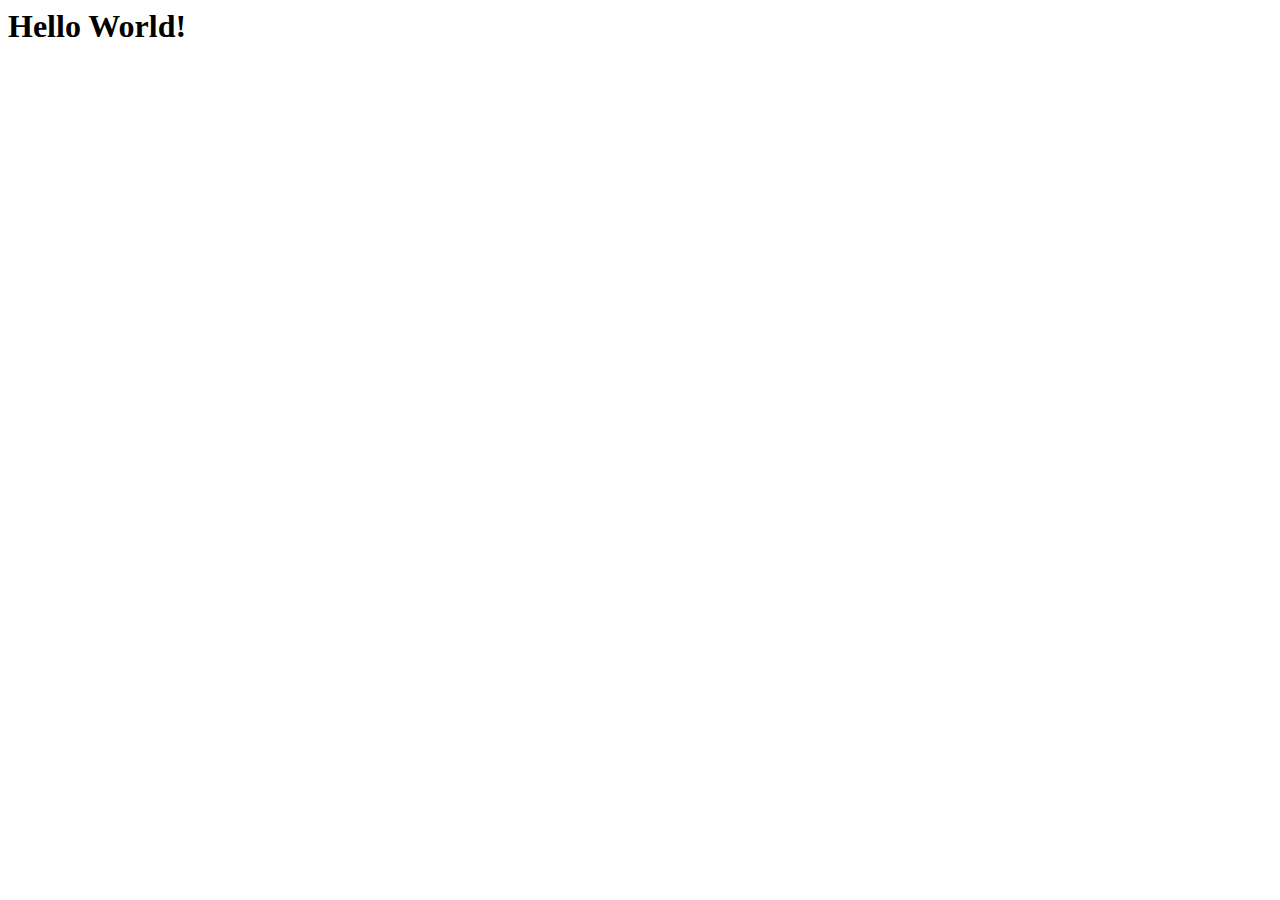
==== index.html @ 95972b45 "My first commit" ====
<html lang="en">

<head>
    <meta charset="UTF-8">
    <meta http-equiv="X-UA-Compatible" content="IE=edge">
    <meta name="viewport" content="width=device-width, initial-scale=1.0">
    <title>Document</title>
</head>

<body>
    <h1>Hello World!</h1>
</body>

</html>
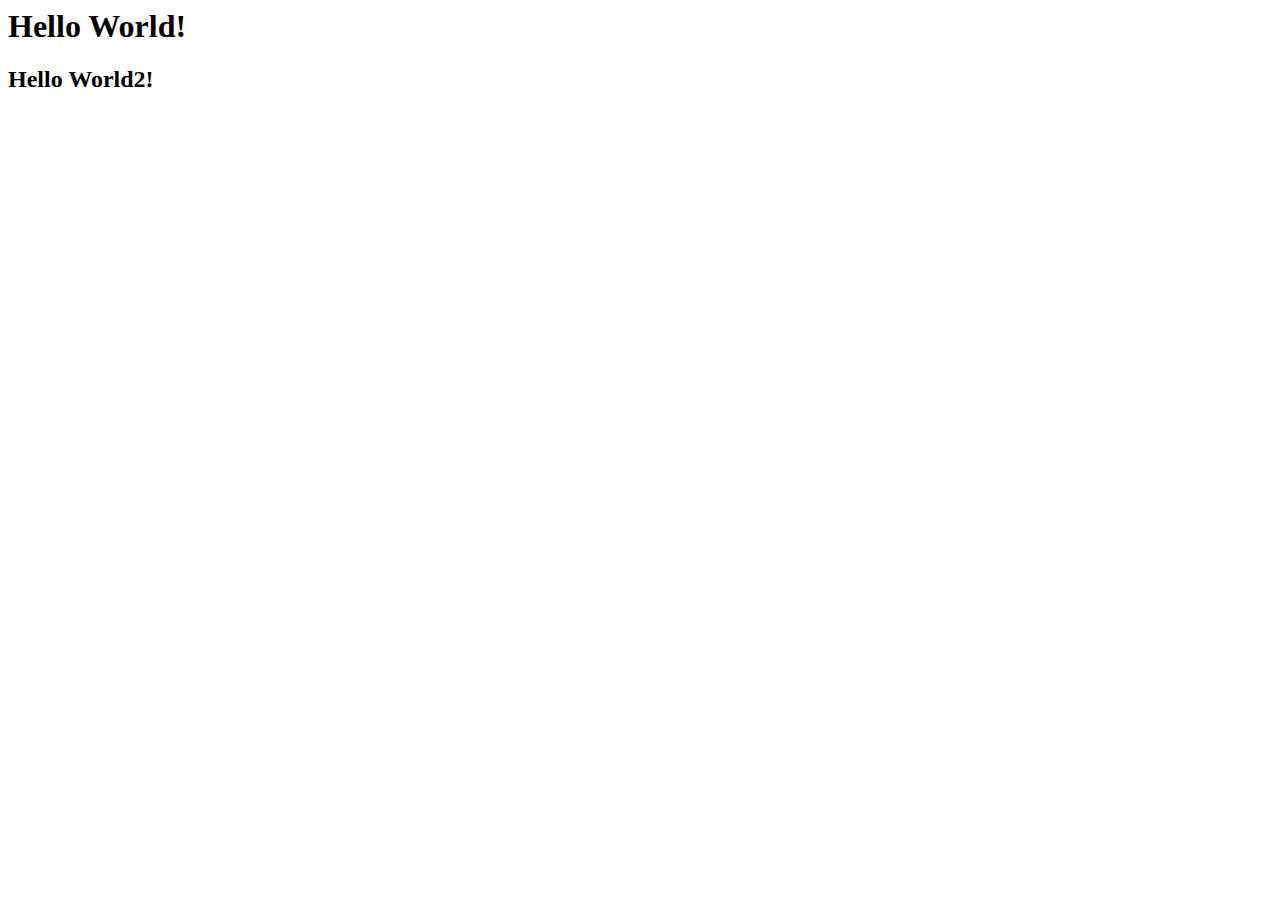
==== commit e5086c90: "Another commit" ====
--- a/index.html
+++ b/index.html
@@ -9,6 +9,7 @@
 
 <body>
     <h1>Hello World!</h1>
+    <h2>Hello World2!</h2>
 </body>
 
 </html>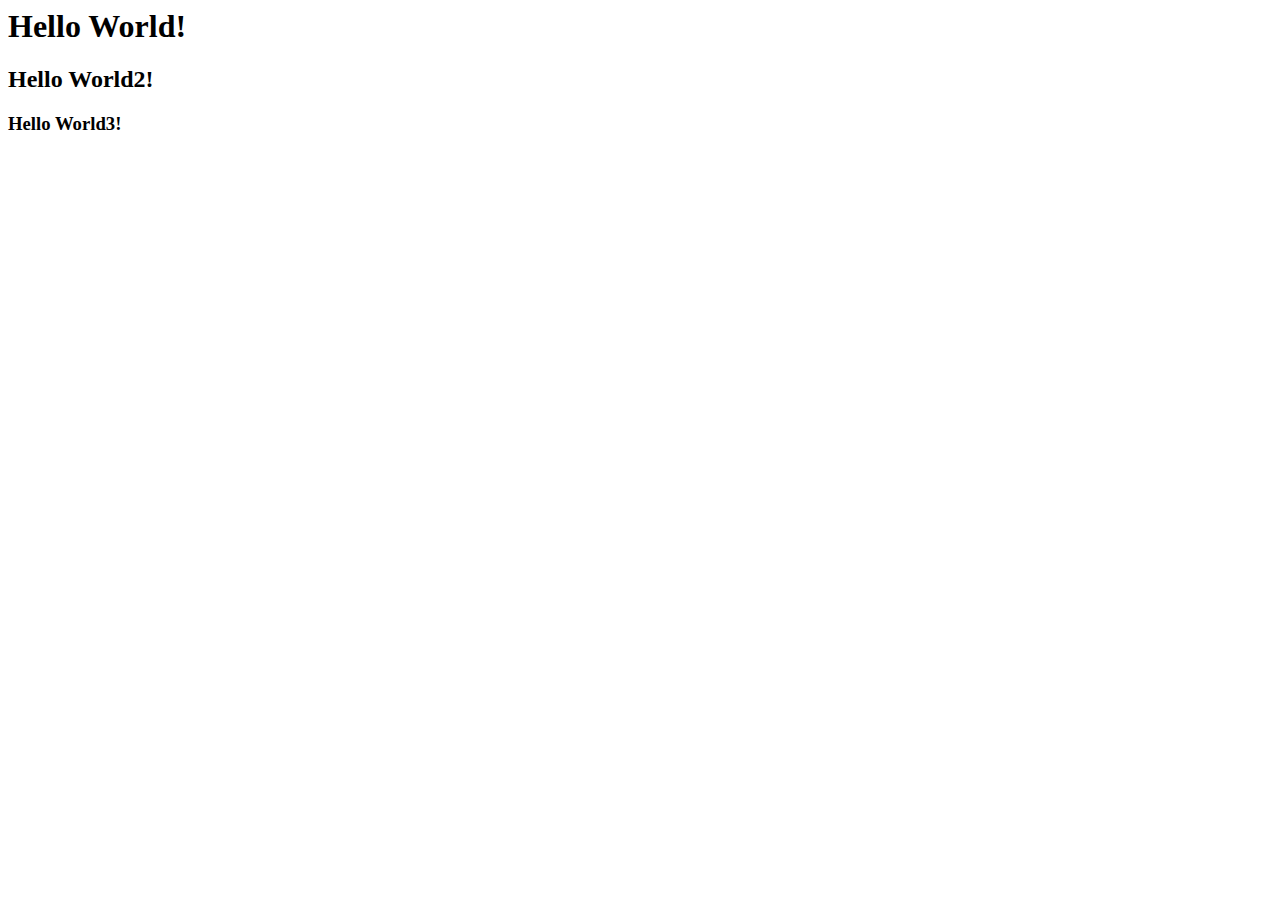
==== commit 74f3cf24: "another commit" ====
--- a/index.html
+++ b/index.html
@@ -10,6 +10,7 @@
 <body>
     <h1>Hello World!</h1>
     <h2>Hello World2!</h2>
+    <h3>Hello World3!</h3>
 </body>
 
 </html>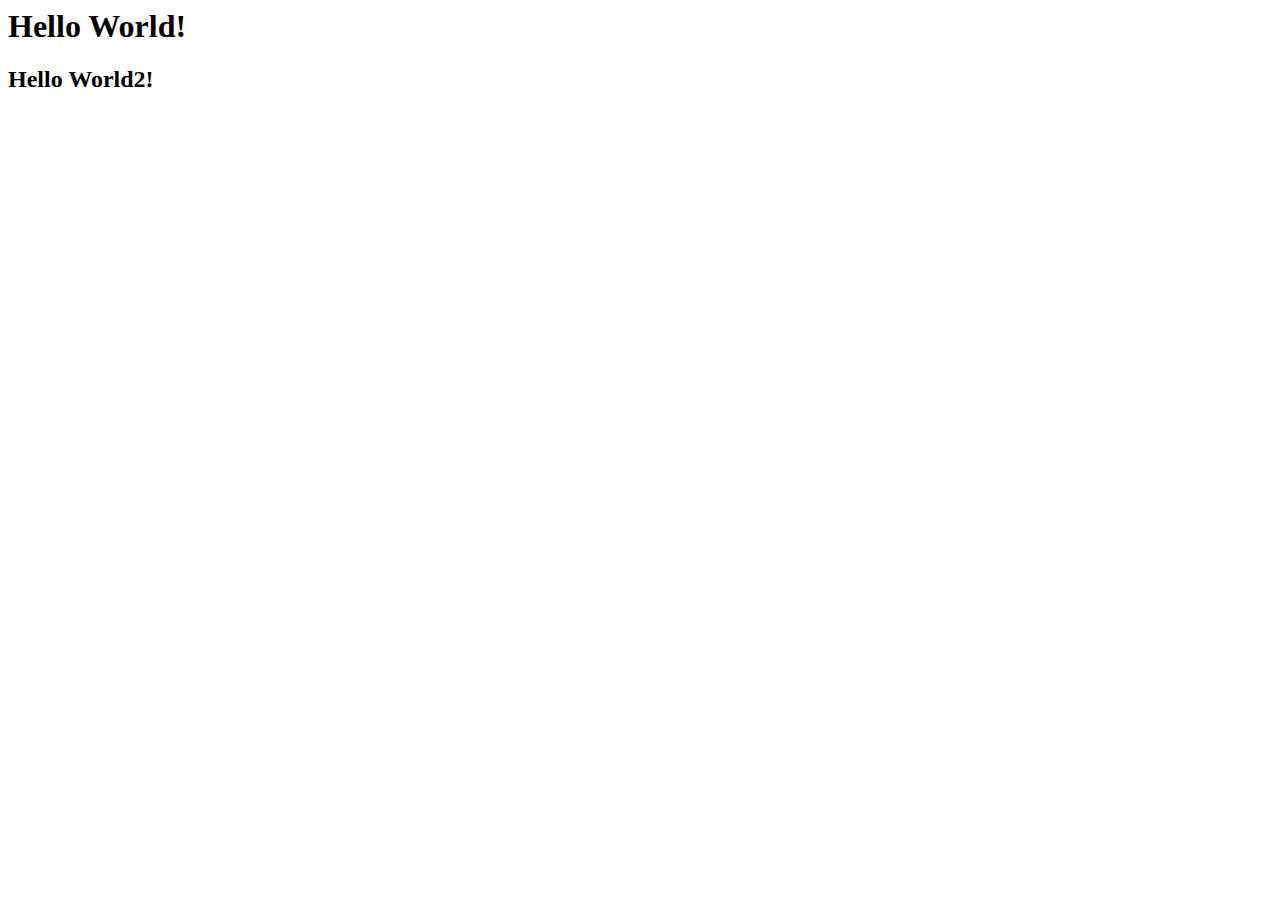
==== commit afe64950: "Modified html" ====
--- a/index.html
+++ b/index.html
@@ -10,7 +10,6 @@
 <body>
     <h1>Hello World!</h1>
     <h2>Hello World2!</h2>
-    <h3>Hello World3!</h3>
 </body>
 
 </html>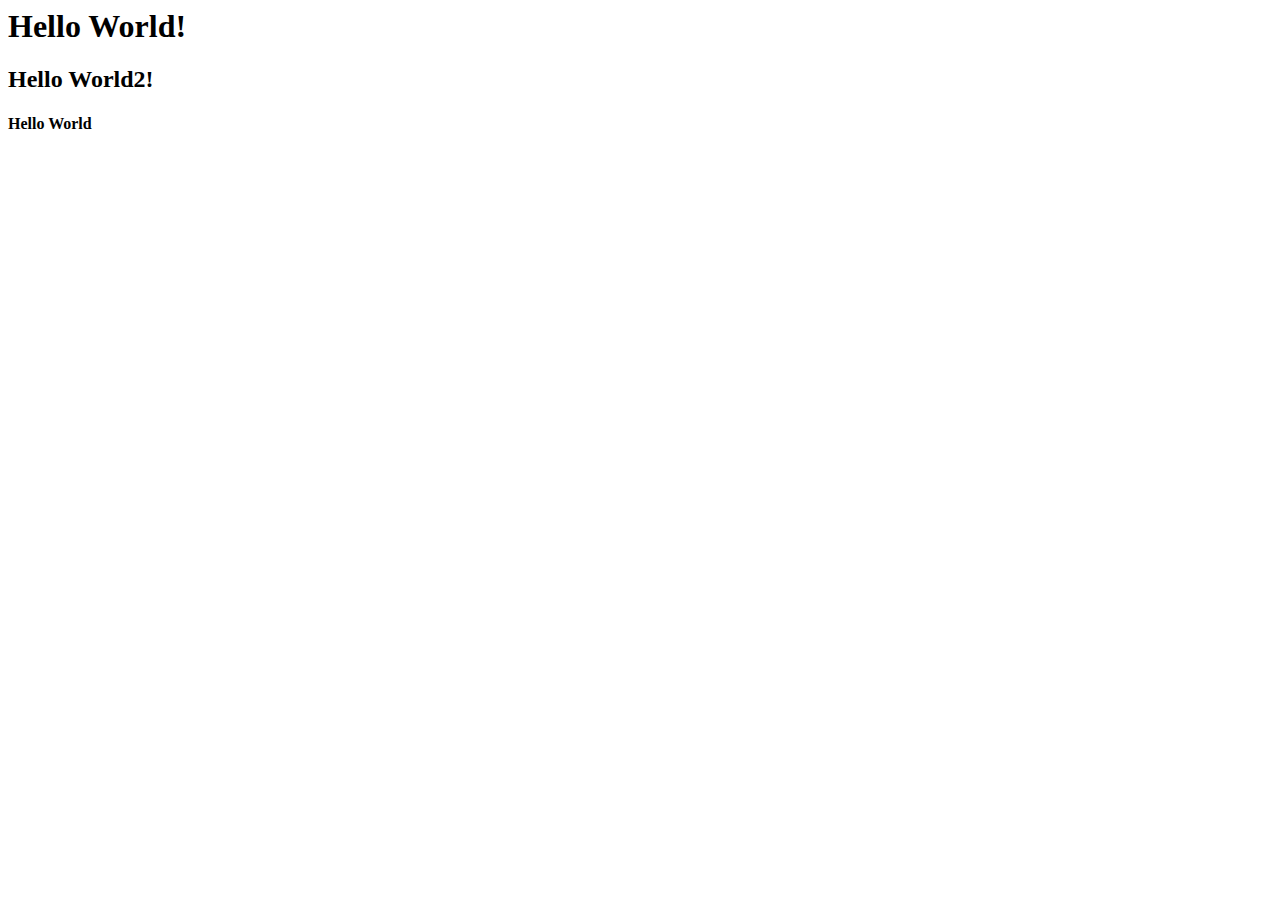
==== commit 4cdea54d: "Modified html" ====
--- a/index.html
+++ b/index.html
@@ -10,6 +10,7 @@
 <body>
     <h1>Hello World!</h1>
     <h2>Hello World2!</h2>
+    <h4>Hello World</h4>
 </body>
 
 </html>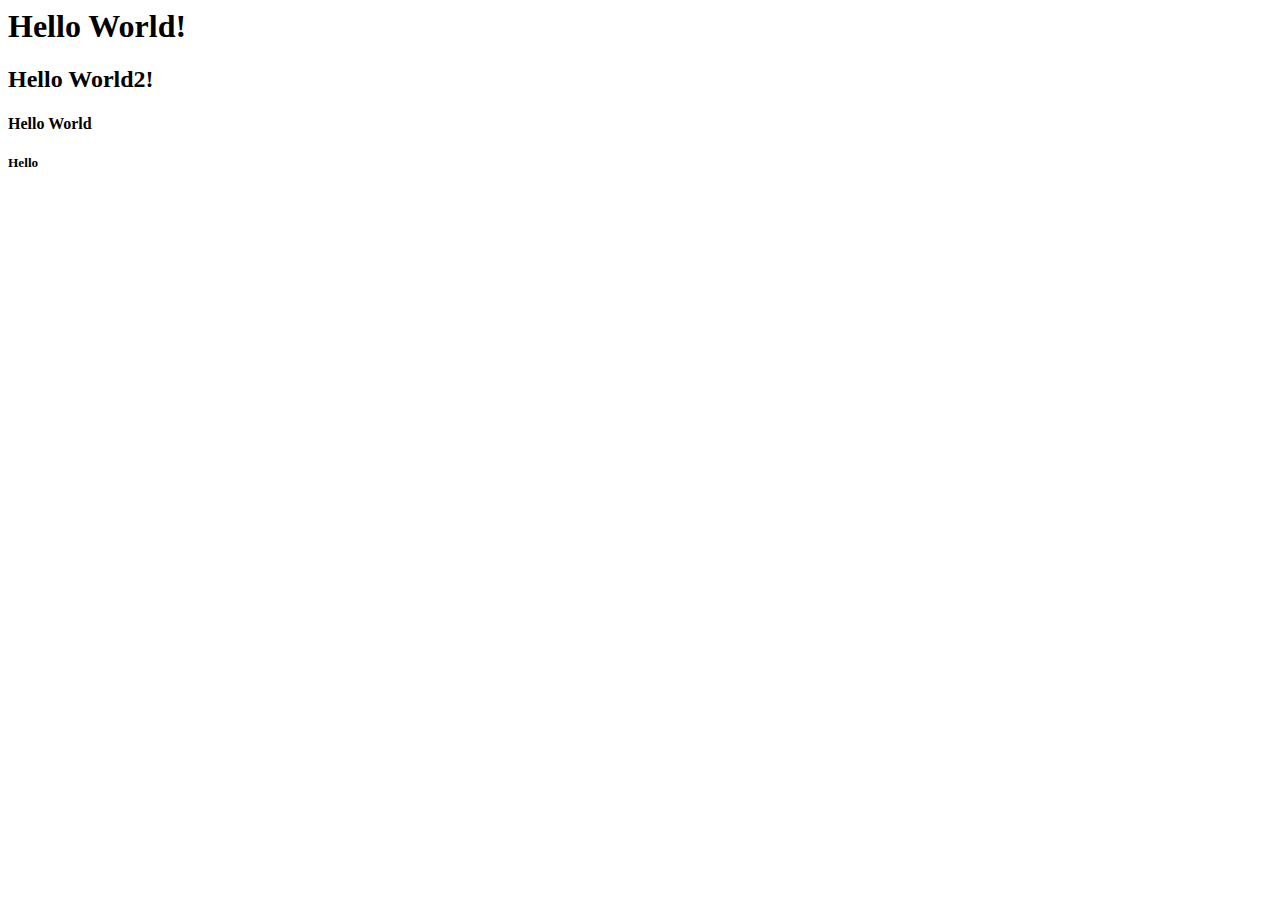
==== commit b830cfc4: "modified file" ====
--- a/index.html
+++ b/index.html
@@ -11,6 +11,7 @@
     <h1>Hello World!</h1>
     <h2>Hello World2!</h2>
     <h4>Hello World</h4>
+    <h5>Hello</h5>
 </body>
 
 </html>